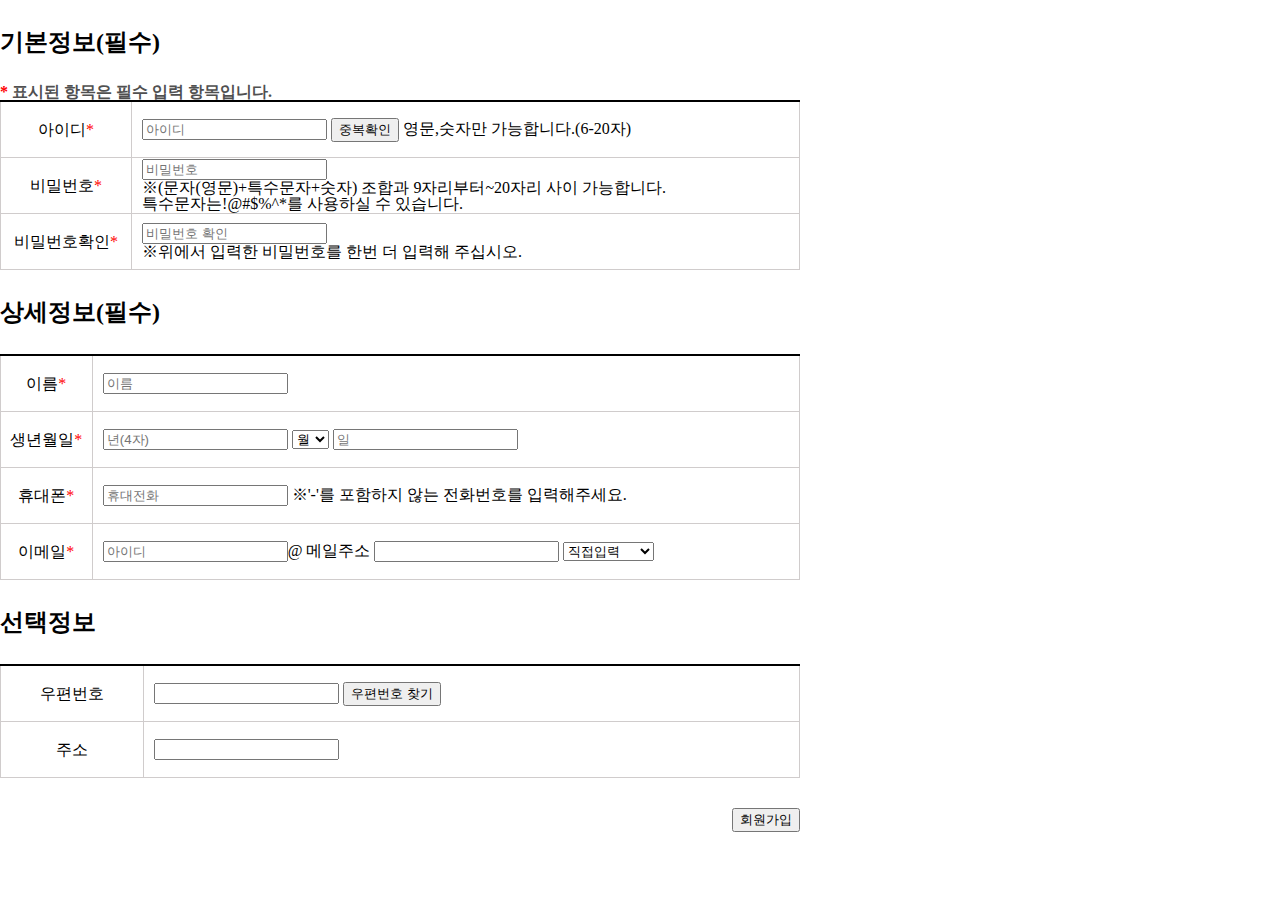
==== join.html @ 066a74b0 "Feat : Add 제출 전 focus 함수" ====
<!DOCTYPE html>
<html lang="ko">

<head>
  <meta charset="UTF-8">
  <meta http-equiv="X-UA-Compatible" content="IE=edge">
  <meta name="viewport" content="width=device-width, initial-scale=1.0">
  <title>회원가입</title>
  <link rel="stylesheet" href="style/reset.css">
  <link rel="stylesheet" href="style/join.css">
</head>

<body>
  <header>
    <!-- 일단은 가리기 -->
    <h1>회원가입</h1>
  </header>
  <main>
    <form id="join-form" action="join_finish.html" method="post" onsubmit="return inputFocusAll()">
      <section class="essential-info">
        <h2>기본정보&#40;필수&#41;</h2>
        <p><span class="essential-mark">&#42;</span> 표시된 항목은 필수 입력 항목입니다.</p>
        <table>
          <tr>
            <td class="info__head"><label for="uid">아이디</label><span class="essential-mark">&#42;</span></td>
            <td class="info__input">
              <input type="text" id="uid" name="uid" placeholder="아이디" class="focus">
              <button>중복확인</button>
              <span>영문,숫자만 가능합니다.&#40;6-20자&#41;</span>
            </td>
          </tr>
          <tr>
            <td class="info__head"><label for="upw">비밀번호</label><span class="essential-mark">&#42;</span></td>
            <td class="info__input">
              <input type="password" id="upw" name="upw" placeholder="비밀번호" class="focus">
              <p>&#8251;&#40;문자&#40;영문&#41;&#43;특수문자&#43;숫자&#41; 조합과 9자리부터~20자리 사이 가능합니다.</p>
              <p></p>특수문자는&#33;&#64;&#35;&#36;&#37;&#94;&#42;를 사용하실 수 있습니다.</p>
            </td>
          </tr>
          <tr>
            <td class="info__head"><label for="upw_check">비밀번호확인</label><span class="essential-mark">&#42;</span></td>
            <td class="info__input"><input type="password" id="upw_check" name="upw_check" placeholder="비밀번호 확인"
                class="focus">
              <p>&#8251;위에서 입력한 비밀번호를 한번 더 입력해 주십시오.</p>
            </td>
          </tr>
        </table>
      </section>
      <section>
        <h2>상세정보&#40;필수&#41;</h2>
        <table>
          <tr>
            <td class="info__head"><label for="uname">이름</label><span class="essential-mark">&#42;</span></td>
            <td class="info__input"><input type="text" id="uname" name="uname" placeholder="이름" class="focus"></td>
          </tr>
          <tr>
            <td class="info__head"><label for="yy">생년월일</label><span class="essential-mark">&#42;</span></td>
            <td class="info__input"><input type="text" name="yy" id="yy" placeholder="년(4자)" maxlength="4"
                class="focus">
              <select name="mm" id="mm" class="focus">
                <option value="" selected>월</option>
                <option value="01">1</option>
                <option value="02">2</option>
                <option value="03">3</option>
                <option value="04">4</option>
                <option value="05">5</option>
                <option value="06">6</option>
                <option value="07">7</option>
                <option value="08">8</option>
                <option value="09">9</option>
                <option value="10">10</option>
                <option value="11">11</option>
                <option value="12">12</option>
              </select>
              <label for="dd"></label>
              <input type="text" name="dd" id="dd" placeholder="일" maxlength="2" class="focus">
            </td>
          </tr>
          <tr>
            <td class="info__head"><label for="phone">휴대폰</label><span class="essential-mark">&#42;</span></td>
            <td class="info__input"><input type="text" id="phone" name="phone" placeholder="휴대전화" class="focus">
              <span>&#8251;&#39;&#45;&#39;를 포함하지 않는 전화번호를 입력해주세요.</span>
            </td>
          </tr>
          <tr>
            <td class="info__head"><label for="email_id">이메일</label><span class="essential-mark">&#42;</span></td>
            <td class="info__input"><input type="text" id="email_id" name="email_id" placeholder="아이디"
                class="focus"><span>&#64;</span>
              <label for="email_adress">메일주소</label>
              <input type="text" id="email_adress" name="email_adress" class="focus">
              <select name="adress_list" id="adress_list">
                <option value="type">직접입력</option>
                <option value="naver.com">naver.com</option>
                <option value="google.com">google.com</option>
                <option value="hanmail.net">hanmail.net</option>
                <option value="nate.com">nate.com</option>
              </select>
            </td>
          </tr>
        </table>
      </section>
      <section>
        <h2>선택정보</h2>
        <table>
          <tr>
            <td class="info__head"><label for="home">우편번호</label></td>
            <td class="info__input"><input type="text" name="home" id="home" class="focus">
              <input type="button" id="serch_post" value="우편번호 찾기">
            </td>
          </tr>
          <tr>
            <td class="info__head">
              <p>주소</p>
            </td>
            <td class="info__input"><input type="text"></td>
          </tr>
        </table>
      </section>
    </form>
    <button form="join-form" class="btn_join">회원가입</button>
  </main>
  <script src="script/join.js"></script>
</body>

</html>
---- style/join.css ----
main {
  width: 1280px;
  margin: 0 auto;
  position: relative;
}
h1 {
  position: absolute;
  width: 1px;
  height: 1px;
  margin: -1px;
  overflow: hidden;
  clip-path: polygon(0 0, 0 0, 0 0);
}
h2 {
  margin: 30px 0;
  font-size: 24px;
  font-weight: bold;
}
.essential-info > p{
  color: rgb(80, 80, 80);
  font-weight: bold;
}
.essential-mark{
  color: red;
}

table,
tr,
td {
  border: 1px solid rgb(208, 204, 204);
}
table{
  width: 800px;
  border-top: 2px solid black;
}
td{
  height: 55px;
  vertical-align: middle;
}
.info__head{
  text-align: center;
}
.info__input{
  padding-left: 10px;
}
.btn_join{
  float: right;
  clear: both;
  margin: 30px 480px 30px 0;
}
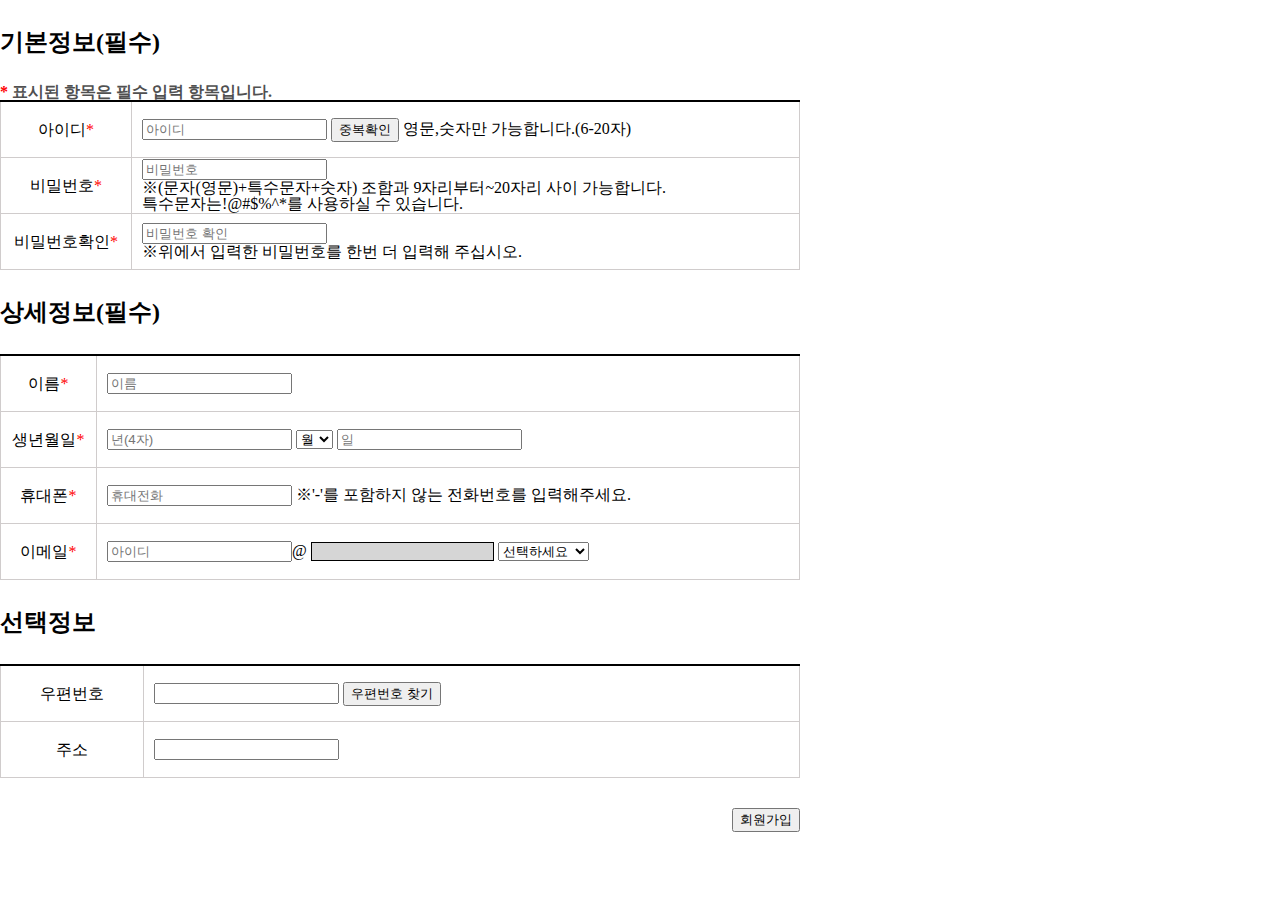
==== commit 72bbbe5c: "Feat : Add email주소 선택 기능" ====
--- a/join.html
+++ b/join.html
@@ -16,7 +16,7 @@
     <h1>회원가입</h1>
   </header>
   <main>
-    <form id="join-form" action="join_finish.html" method="post" onsubmit="return inputFocusAll()">
+    <form id="join-form" action="join_finish.html" method="post" onsubmit="return joinFormCheck()">
       <section class="essential-info">
         <h2>기본정보&#40;필수&#41;</h2>
         <p><span class="essential-mark">&#42;</span> 표시된 항목은 필수 입력 항목입니다.</p>
@@ -27,6 +27,7 @@
               <input type="text" id="uid" name="uid" placeholder="아이디" class="focus">
               <button>중복확인</button>
               <span>영문,숫자만 가능합니다.&#40;6-20자&#41;</span>
+              <p id="uid_message"></p>
             </td>
           </tr>
           <tr>
@@ -35,6 +36,7 @@
               <input type="password" id="upw" name="upw" placeholder="비밀번호" class="focus">
               <p>&#8251;&#40;문자&#40;영문&#41;&#43;특수문자&#43;숫자&#41; 조합과 9자리부터~20자리 사이 가능합니다.</p>
               <p></p>특수문자는&#33;&#64;&#35;&#36;&#37;&#94;&#42;를 사용하실 수 있습니다.</p>
+              <p id="upw_message"></p>
             </td>
           </tr>
           <tr>
@@ -42,6 +44,7 @@
             <td class="info__input"><input type="password" id="upw_check" name="upw_check" placeholder="비밀번호 확인"
                 class="focus">
               <p>&#8251;위에서 입력한 비밀번호를 한번 더 입력해 주십시오.</p>
+              <p id="upw_check_message"></p>  
             </td>
           </tr>
         </table>
@@ -51,7 +54,9 @@
         <table>
           <tr>
             <td class="info__head"><label for="uname">이름</label><span class="essential-mark">&#42;</span></td>
-            <td class="info__input"><input type="text" id="uname" name="uname" placeholder="이름" class="focus"></td>
+            <td class="info__input"><input type="text" id="uname" name="uname" placeholder="이름" class="focus">
+              <p id="uname_message"></p>
+            </td>
           </tr>
           <tr>
             <td class="info__head"><label for="yy">생년월일</label><span class="essential-mark">&#42;</span></td>
@@ -74,27 +79,31 @@
               </select>
               <label for="dd"></label>
               <input type="text" name="dd" id="dd" placeholder="일" maxlength="2" class="focus">
+              <p id="birth_message"></p>  
             </td>
           </tr>
           <tr>
             <td class="info__head"><label for="phone">휴대폰</label><span class="essential-mark">&#42;</span></td>
             <td class="info__input"><input type="text" id="phone" name="phone" placeholder="휴대전화" class="focus">
               <span>&#8251;&#39;&#45;&#39;를 포함하지 않는 전화번호를 입력해주세요.</span>
+              <p id="phone_message"></p>
             </td>
           </tr>
           <tr>
             <td class="info__head"><label for="email_id">이메일</label><span class="essential-mark">&#42;</span></td>
             <td class="info__input"><input type="text" id="email_id" name="email_id" placeholder="아이디"
                 class="focus"><span>&#64;</span>
-              <label for="email_adress">메일주소</label>
+              <label for="email_adress" class="email-adress_label">메일주소</label>
               <input type="text" id="email_adress" name="email_adress" class="focus">
-              <select name="adress_list" id="adress_list">
+              <select name="adress_list" id="adress_list" onchange="inputEmailAdress()">
+                <option value="" selected>선택하세요</option>
                 <option value="type">직접입력</option>
                 <option value="naver.com">naver.com</option>
                 <option value="google.com">google.com</option>
                 <option value="hanmail.net">hanmail.net</option>
                 <option value="nate.com">nate.com</option>
               </select>
+              <p id="email_message"></p>
             </td>
           </tr>
         </table>
--- a/style/join.css
+++ b/style/join.css
@@ -1,9 +1,11 @@
-main {
+/* 임시 레이아웃 크기 */
+main { 
   width: 1280px;
   margin: 0 auto;
   position: relative;
 }
-h1 {
+/* 가려놓은 페이지 제목 <회원가입> */
+h1,.email-adress_label {
   position: absolute;
   width: 1px;
   height: 1px;
@@ -11,11 +13,13 @@
   overflow: hidden;
   clip-path: polygon(0 0, 0 0, 0 0);
 }
+/* 섹션별 제목 */
 h2 {
   margin: 30px 0;
   font-size: 24px;
   font-weight: bold;
 }
+/* 별표시 설명 */
 .essential-info > p{
   color: rgb(80, 80, 80);
   font-weight: bold;
@@ -23,7 +27,16 @@
 .essential-mark{
   color: red;
 }
-
+/* 상태 메시지 */
+.error-message{
+  color: red;
+  font-weight: bold;
+}
+.success-message{
+  color: green;
+  font-weight: bold;
+}
+/* 테이블 속성 */
 table,
 tr,
 td {
@@ -37,12 +50,19 @@
   height: 55px;
   vertical-align: middle;
 }
+/* 테이블에서 소주제 (아이디, 비밀번호 등) */
 .info__head{
   text-align: center;
 }
+/*  입력 필드 */
 .info__input{
   padding-left: 10px;
 }
+#email_adress{
+  background-color: rgb(214, 214, 214);
+  border: 1px solid black;
+}
+/* 제출 버튼 */
 .btn_join{
   float: right;
   clear: both;
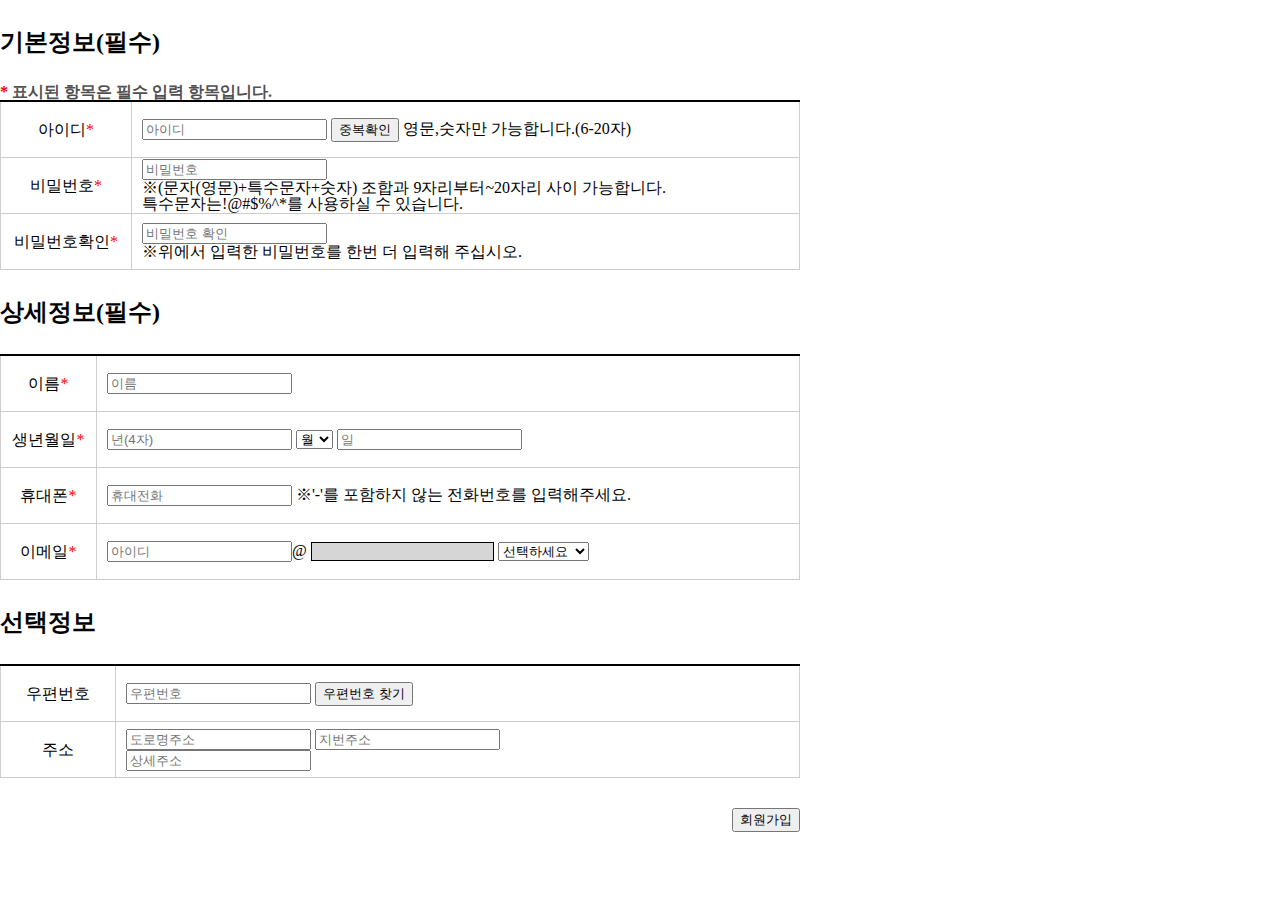
==== commit 0ff5be2c: "initial commit" ====
--- a/join.html
+++ b/join.html
@@ -94,8 +94,8 @@
             <td class="info__input"><input type="text" id="email_id" name="email_id" placeholder="아이디"
                 class="focus"><span>&#64;</span>
               <label for="email_adress" class="email-adress_label">메일주소</label>
-              <input type="text" id="email_adress" name="email_adress" class="focus">
-              <select name="adress_list" id="adress_list" onchange="inputEmailAdress()">
+              <input type="text" id="email_adress" name="email_adress" class="focus" readonly>
+              <select name="adress_list" id="adress_list" onchange="selectEmailAdress()">
                 <option value="" selected>선택하세요</option>
                 <option value="type">직접입력</option>
                 <option value="naver.com">naver.com</option>
@@ -112,16 +112,19 @@
         <h2>선택정보</h2>
         <table>
           <tr>
-            <td class="info__head"><label for="home">우편번호</label></td>
-            <td class="info__input"><input type="text" name="home" id="home" class="focus">
-              <input type="button" id="serch_post" value="우편번호 찾기">
+            <td class="info__head"><label for="sample4_postcode">우편번호</label></td>
+            <td class="info__input"><input type="text" id="sample4_postcode" placeholder="우편번호" class="focus">
+              <input type="button" onclick="sample4_execDaumPostcode()" value="우편번호 찾기">
             </td>
           </tr>
           <tr>
             <td class="info__head">
               <p>주소</p>
             </td>
-            <td class="info__input"><input type="text"></td>
+            <td class="info__input"><input type="text" id="sample4_roadAddress" placeholder="도로명주소">
+              <input type="text" id="sample4_jibunAddress" placeholder="지번주소">
+              <span id="guide" style="color:#999;display:none"></span><br>
+              <input type="text" id="sample4_detailAddress" placeholder="상세주소"></td>
           </tr>
         </table>
       </section>
@@ -129,6 +132,8 @@
     <button form="join-form" class="btn_join">회원가입</button>
   </main>
   <script src="script/join.js"></script>
+  <script src="//t1.daumcdn.net/mapjsapi/bundle/postcode/prod/postcode.v2.js"></script>
+  <script src="script/homeAdress.js"></script>
 </body>
 
 </html>